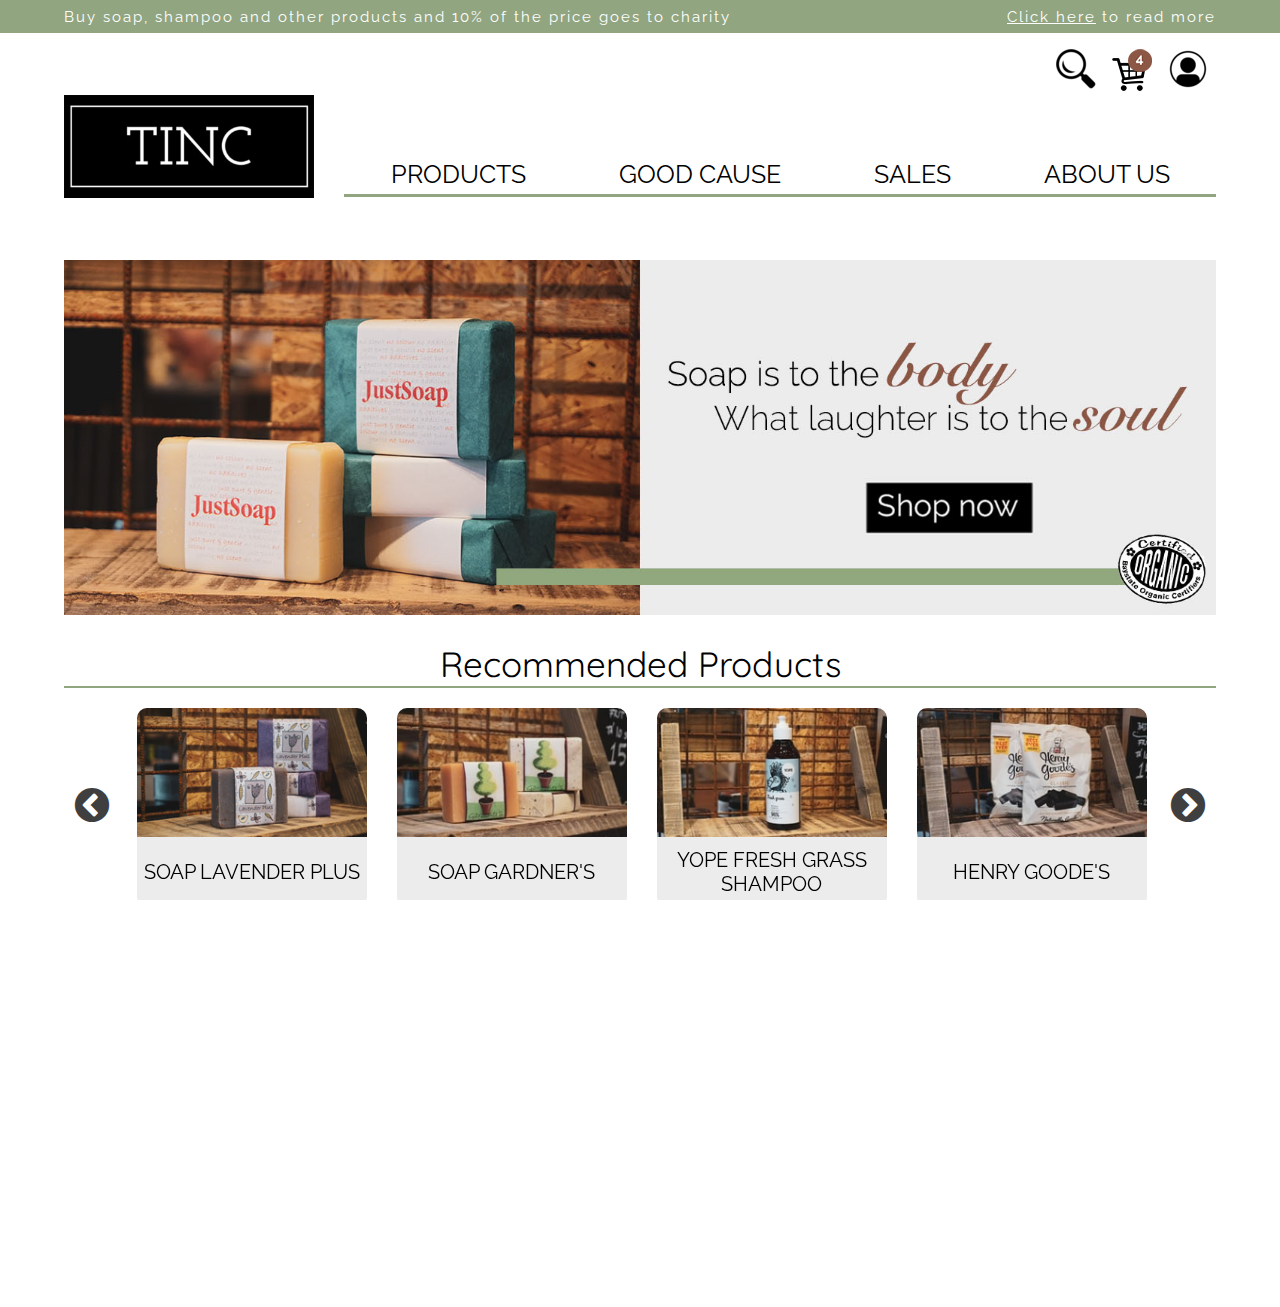
==== index.html @ 409cba59 "hihi" ====
<!DOCTYPE HTML>
<html>

<head>
    <title>TINC Home Page</title>
    <meta charset="UTF-8" name="viewport" content="width=device-width, user-scalable=no, initial-scale=1.0, maximum-scale=1.0, minimum-scale=1.0">
    <meta name="description" content="Explore the environmentally friendly shop TINC, see its products and the good cause it's fulfilling">
    <link rel="stylesheet" type="text/css" href="index.css">
    <link rel="stylesheet" type="text/css" href="slick/slick.css">
    <link rel="stylesheet" type="text/css" href="slick/slick-theme.css">
    <link href="https://fonts.googleapis.com/css?family=Raleway:400,700&display=swap" rel="stylesheet">
    <link href="https://fonts.googleapis.com/css?family=Quicksand&display=swap" rel="stylesheet">
    <style>
        html,
        body {
			height: 100%;
        	overflow-x: hidden;
            min-height: 100%;
            scroll-behavior: smooth;
            margin: 0;
            padding: 0;
            background-attachment: fixed;
            background-repeat: no-repeat;
            background-size: 100%;
            background-size: cover;
            background-position: top;
        }
		
		body {
        	position: relative;
    	}

        a {
            text-decoration: none;
            color: inherit;
        }

        a:visited {
            text-decoration: none;
            color: inherit;
        }

        a:active {
            text-decoration: none;
            color: inherit;
        }

    </style>
</head>

<body style="overflow-x:hidden;">
    <nav class="menu">
        <div class="burger-box">
            <div id="burger" class="container" onClick="myFunction(this)">
                <div class="bar1"></div>
                <div class="bar2"></div>
                <div class="bar3"></div>
            </div>
        </div>
        <div class="dropdown">
            <div class="dropbox">
                <div class="logo-2">
                    <a href="index.html"><img src="images/logo-2.jpg" alt="Home Page" width="200"></a>
                </div>
                <ul class="list">
                    <a href="PAGES/products.html">
                        <li>PRODUCTS</li>
                    </a>
                    <li>GOOD CAUSE</li>
                    <a href="PAGES/sales.html">
                        <li>SALES</li>
                    </a>
                    <a href="PAGES/about-us.html">
                        <li>ABOUT US</li>
                    </a>
                    <li>BASKET</li>
                </ul>
            </div>
        </div>
    </nav>
    <div class="wrapper">
        <header>
            <div class="promotion-tab">
                <div class="promo-text">Buy soap, shampoo and other products and 10% of the price goes to charity</div>
                <div class="promo-info"><a href="PAGES/good-cause.html" class="promo-link">Click here</a> to read more</div>
            </div>
            <div class="head-buttons">
                <div class="head-button"><a href="#"><img src="images/search.png" alt="search"></a></div>
                <div class="head-button"><a href="#"><img src="images/basket.png" alt="basket"></a></div>
                <div class="head-button"><a href="#"><img src="images/user.png" alt="user-profile"></a></div>
            </div>
            <nav class="header">
                <div class="logo">
                    <div class="home-page"><a href="index.html"><img src="images/logo.jpg" alt="TINC logo" width="250"></a></div>
                </div>
                <div class="nav">
                    <div class="nav-button"><a href="PAGES/products.html">PRODUCTS</a></div>
                    <div class="nav-button">GOOD CAUSE</div>
                    <div class="nav-button"><a href="PAGES/sales.html">SALES</a></div>
                    <div class="nav-button"><a href="PAGES/about-us.html">ABOUT US</a></div>
                </div>
            </nav>
        </header>
        <main class="body">
            <div class="content">
                <section class="posters">
                    <div class="poster-pic-1">
                        <div class="slideshow-container">
							<div class="mySlides fade">
								 <a href="PAGES/products.html"><img src="images/Poster1Main.jpg" style="width:100%"></a>
							</div>
							<div class="mySlides fade">
								 <a href="PAGES/products.html"><img src="images/Poster2Main.jpg" style="width:100%"></a>
							</div>
							<div class="mySlides fade">
								 <a href="PAGES/products.html"><img src="images/Poster3Main.jpg" style="width:100%"></a>
							</div>
						</div>
						<div style="text-align:center">
							  <span class="dot"></span> 
							  <span class="dot"></span> 
							  <span class="dot"></span> 
						</div>
                    </div>
                    <div class="poster-pic-2">
                        <a href="PAGES/products.html"><img class="poster" src="images/poster3.png" alt="Promotion"></a>
                    </div>
                </section>
                <h1 class="recommended">Recommended Products</h1>
                <section class="carousel">
                    <div class="product-wrap">
                        <a href="PAGES/product-1.html">
                            <img src="images/Products-pics/DSC02808.jpg" alt="recommended product 1">
                            <div class="img-text">
								<div class="center">SOAP LAVENDER PLUS</div>
							</div>
                        </a>
                    </div>
                    <div class="product-wrap">
                        <a href="PAGES/product-1.html">
                            <img src="images/Products-pics/DSC02827.jpg" alt="recommended product 2">
                            <div class="img-text">
								<div class="center">SOAP GARDNER'S</div>
							</div>
                        </a>
                    </div>
                    <div class="product-wrap">
                        <a href="PAGES/product-1.html">
                            <img src="images/Products-pics/DSC02875.jpg" alt="recommended product 3">
                            <div class="img-text">
								<div class="center">YOPE FRESH GRASS SHAMPOO</div>
							</div>
                        </a>
                    </div>
                    <div class="product-wrap">
                        <a href="PAGES/product-1.html">
                            <img src="images/Products-pics/DSC02921.jpg" alt="recommended product 4">
                            <div class="img-text">
								<div class="center">HENRY GOODE'S</div>
							</div>
                        </a>
                    </div>
                    <div class="product-wrap">
                        <a href="PAGES/product-1.html">
                            <img src="images/Products-pics/DSC02892.jpg" alt="recommended product 5">
                            <div class="img-text">
								<div class="center">TIMOMEI SHAMPOO</div>
							</div>
                        </a>
                    </div>
                    <div class="product-wrap">
                        <a href="PAGES/product-1.html">
                            <img src="images/Products-pics/DSC02847.jpg" alt="recommended product 6">
                            <div class="img-text">
								<div class="center">SOAP JUST SOAP</div>
							</div>
                        </a>
                    </div>
                </section>
            </div>
        </main>
        <footer class="footer">
            <div class="top-footer">
                <div class="hours">
                    <h2>Opening Hours</h2>
                    <ul>
                        <li>Monday: 09 - 18</li>
                        <li>Tuesday: 09 - 18</li>
                        <li>Wednesday: 09 - 18</li>
                        <li>Thursday: 09 - 18</li>
                        <li>Friday: 09 - 19</li>
                        <li>Saturday: 10 -17</li>
                        <li>Sunday: 11 -16</li>
                    </ul>
                </div>
                <div class="contacts">
                    <div class="adress">
                        <h2>Address</h2>
                        <span>Frederiksgade 22, 8000 Aarhus</span>
                    </div>
                    <div class="email">
                        <h2>Email</h2>
                        <span>aarhus@tinc.shop </span>
                    </div>
                </div>
            </div>
            <div class="bottom-footer">
                <div class="@">
                    <h3>&#9400; 2019 TINC</h3>
                </div>
                <div class="some">
                    <div class="insta">
                        <a href="https://www.instagram.com/tinc.shop/" target="_blank"><img src="images/insta.png" alt="Instagram link"></a>
                    </div>
                    <div class="facebook">
                        <a href="https://www.facebook.com/TINC.SHOP/" target="_blank"><img src="images/fb.png" alt="Facebook link"></a>
                    </div>
                </div>
            </div>
        </footer>
    </div>
    <script>
        function myFunction(x) {
            x.classList.toggle("change");
        }

    </script>
	<script>
		var slideIndex = 0;
		showSlides();

		function showSlides() {
		  var i;
		  var slides = document.getElementsByClassName("mySlides");
		  var dots = document.getElementsByClassName("dot");
		  for (i = 0; i < slides.length; i++) {
			slides[i].style.display = "none";  
		  }
		  slideIndex++;
		  if (slideIndex > slides.length) {slideIndex = 1}    
		  for (i = 0; i < dots.length; i++) {
			dots[i].className = dots[i].className.replace(" active", "");
		  }
		  slides[slideIndex-1].style.display = "block";  
		  dots[slideIndex-1].className += " active";
		  setTimeout(showSlides, 5000);
		}
	</script>
    <script type="text/javascript" src="java/jquery-3.4.1.min.js"></script>
    <script type="text/javascript" src="java/MyJS-index.min.js"></script>
    <script type="text/javascript" src="java/slick.min.js"></script>
</body>

</html>
---- index.css ----
.dropdown {
    position: absolute;
    margin: 0 auto;
    display: flex;
    justify-content: center;
    z-index: 10;
    width: 100%;
    height: 100%;
    overflow-y: hidden;
    background-color: #1e2226;
    right: -100%;
    opacity: 0;
    transition: 0.3s;
}

.dropdown.clicked {
    position: relative;
    opacity: 1;
    top: 0;
    right: 0;
    margin: 0 auto;
    display: flex;
    justify-content: center;
    z-index: 1;
    position: absolute;
    width: 100%;
    height: 100%;
    display: block;
    background-color: #1e2226;
    overflow-y: hidden;
    z-index: 10;
}



.dropbox {
    margin: 0 auto;
    display: flex;
    flex-direction: column;
    align-items: center;
    width: 90%;
    overflow-y: hidden;
    z-index: 10;
}

.container {
    display: inline-block;
    cursor: pointer;
    display: none;
    margin: 10vw 50px 0 85%;
    z-index: 15;
    position: absolute;
}



.bar1,
.bar2,
.bar3 {
    width: 35px;
    height: 5px;
    background-color: #1e2226;
    border-radius: 50px;
    margin: 6px 0;
    transition: 0.4s;
}

.change .bar1 {
    -webkit-transform: rotate(-45deg) translate(-9px, 6px);
    transform: rotate(-45deg) translate(-9px, 6px);
    background-color: white;
}

.change .bar2 {
    opacity: 0;
    background-color: white;
}

.change .bar3 {
    -webkit-transform: rotate(45deg) translate(-9px, -8px);
    transform: rotate(45deg) translate(-9px, -8px);
    background-color: white;
}

.logo-2 {
    position: relative;
    margin: 10vw auto 0 auto;
    width: 55%;
    z-index: 5000;
}

.lgo-2 a {
    z-index: 5000;
}


.logo-2 img {
    width: 100%;
    z-index: 5000;
}

.list {
    list-style: none;
    margin-top: 15%;
    padding: 0;
    color: white;
    font-family: 'Quicksand', sans-serif;
    font-size: 9vw;
    max-height: 100%;
}

.list li {
    margin-bottom: 10%;
}

.list li:hover {
    color: #91a580;
}

.promotion-tab {
    background-color: #91a580;
    display: flex;
    justify-content: space-between;
    color: white;
    padding: 0.5em 5% 0.5em 5%;
    font-family: 'Raleway', sans-serif;
    font-size: 15px;
}

.promo-text {
    letter-spacing: 2px;
    margin-right: 5%;
}

.promo-info {
    letter-spacing: 2px;
}

.promo-link {
    text-decoration: underline;
}

.head-buttons {
    display: flex;
    justify-content: flex-end;
    margin: 1em 4em 0 0;
}

.head-button {
    padding: 0 0.5em;
    transition: all .2s ease-in-out;
}

.head-button img {
    width: 40px;
}

.head-button:hover {
    transform: scale(1.1);
}

.body {
    width: 90%;
    margin: 0 auto;
}

.header {
    display: flex;
    align-items: flex-end;
    width: 90%;
    margin: 0 auto;

}

.nav {
    margin-left: 30px;
    margin-bottom: 5px;
    padding-bottom: 5px;
    color: black;
    display: flex;
    justify-content: space-around;
    align-items: flex-end;
    border-bottom: solid #91a580 3px;
    width: 100%;
    font-family: 'Raleway', sans-serif;
    font-size: 20px;
}

.nav-button {
    padding: 0 0.4em;
    text-align: center;
}

.nav-button:hover {
    color: #91a580;
}

.posters {
    margin-top: 5%;
    margin-bottom: 2%;
}

.poster {
    width: 100%;
}

.poster-pic-1 {
    width: 100%;
}

.poster-pic-2 {
    width: 80%;
    display: none;
    margin: 0 auto;
}

.content {
    width: 100%;
    margin: 0 auto;
}

.cat-block-phone {
    width: 100%;
    display: none;
    margin-bottom: 10px;
    transition: all .2s ease-in-out;
}

.cat-block-phone:hover {
    transform: scale(1.02);
}

.cat-phone {
    width: 100%;
}

.categories {
    display: flex;
    justify-content: space-between;
    margin-top: 50px;
}

.cat-box {
    width: 23%;
    display: flex;
    justify-content: space-between;
}

.cat-block-pc {
    width: 100%;
    margin-bottom: 10px;
    transition: all .2s ease-in-out;
}

.cat-block-pc:hover {
    transform: scale(1.02);
}

.cat-pc {
    width: 100%;
}

.recommended {
    font-size: 35px;
    font-weight: 400;
    margin: 0 auto;
    width: auto;
    text-align: center;
    font-family: 'Quicksand', sans-serif;
    border-bottom: solid 2px rgb(145, 165, 128);
}

.carousel {
    margin: 0 auto;
    width: 90%;
    text-align: center;
    font-family: 'Raleway', sans-serif;
}

.carousel img {
    width: 100%;
    margin: 0 auto;
    border-top-left-radius: 10px;
    border-top-right-radius: 10px;
}

.img-text {
    margin: 10px 0;
    font-size: 20px;
	height:50px;
	position: relative;
}

.center {
  	margin: 0;
  	position: absolute;
 	top: 50%;
  	left: 50%;
  	-ms-transform: translate(-50%, -50%);
  	transform: translate(-50%, -50%);
	width:100%;
}
.product-wrap {
    background-color: #ececec;
    border-radius: 10px;
}

.product-wrap:hover {
    box-shadow: 0 4px 8px 0 rgba(0, 0, 0, 0.2), 0 6px 20px 0 rgba(0, 0, 0, 0.19);
}

.top-footer {
    background-color: #1e2226;
    display: flex;
    justify-content: space-around;
    color: white;
    font-family: 'Raleway', sans-serif;
    padding: 30px 0;
}

.top-footer h2 {
    font-family: 'Quicksand', sans-serif;
    font-weight: 800;
    margin: 0;
    margin-bottom: 10px;
}

.bottom-footer {
    background-color: #91a580;
    font-family: 'Quicksand', sans-serif;
    display: flex;
    align-items: center;
    justify-content: space-around;
    color: white;
}

.bottom-footer h3 {
    margin: 0;
}

.bottom-footer img {
    width: 2vw;
    min-width: 40px;
}

.insta,
.facebook {
    margin: 10% 10%;
    transition: all .2s ease-in-out;
}

.insta:hover,
.facebook:hover {
    transform: scale(1.05);
}

.hours ul {
    list-style-type: none;
    padding: 0;
    margin: 0;
}

.email {
    margin-top: 30px;
}

.some {
    display: flex;
}

.wrapper {
    min-height: 100%;
    position: relative;
}

.body {
    padding-bottom: 350px;
}

.footer {
    position: absolute;
    bottom: 0;
    width: 100%;
}

.contacts {
    display: flex;
    flex-direction: column;
}

.slideshow-container {
  width:100%;
  position: relative;
}

.active {
  background-color: #717171;
}

@media only screen and (min-width: 1200px) {
    .nav {
        font-size: 25px;
    }
}

@media only screen and (max-width: 992px) {
    .header {
        flex-direction: column;
        align-items: flex-start;
    }

    .nav {
        margin-left: 0;
        margin-top: 30px;
        font-size: 18px;
    }

    .cat-box {
        width: 48%;
        margin-bottom: 10px;
    }

    .img-text {
        font-size: 18px;
    }

    .recommended {
        font-size: 30px;
    }
}

@media only screen and (min-width: 600px) {
    .dropdown {
        display: none;
    }
}

@media only screen and (max-width: 600px) {

    .poster-pic-1,
    .head-buttons,
    .nav,
    .categories,
    .promotion-tab {
        display: none;
    }

    .posters {
        margin-top: 10%;
    }

    .logo {
        margin: 10vw auto 0 auto;
        width: 55%;
    }

    .logo img {
        width: 100%;
    }

    .poster-pic-2,
    .cat-block,
    .container {
        display: block;
    }

    .content {
        width: 100%;
        margin: 0 auto;
    }

    .cat-block-phone {
        display: block;
    }

    .wrapper {
        overflow-x: hidden !important;
    }

    .img-text {
        font-size: 20px;
    }

    .recommended {
        font-size: 25px;
        margin-top: 20px;
    }

    .top-footer {
        display: none;
    }

    .body {
        padding-bottom: 100px;
    }

    .top-footer {
        display: none;
    }
}
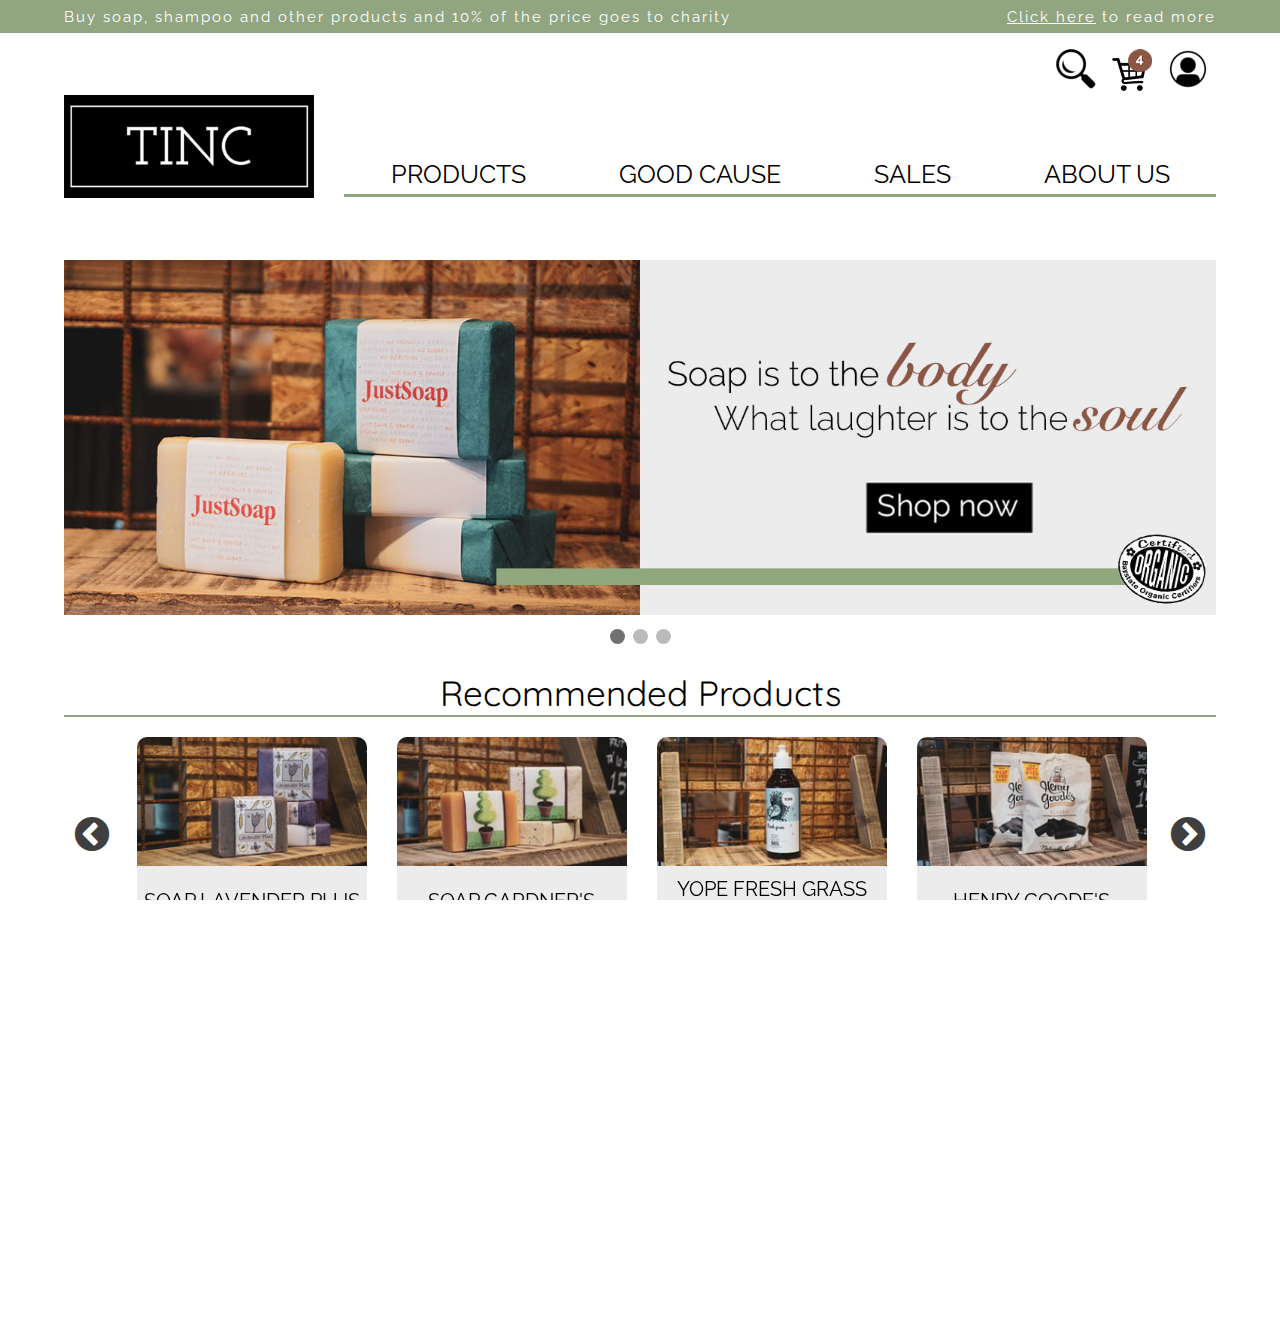
==== commit 251c5121: "hi" ====
--- a/index.html
+++ b/index.html
@@ -66,7 +66,9 @@
                     <a href="PAGES/products.html">
                         <li>PRODUCTS</li>
                     </a>
-                    <li>GOOD CAUSE</li>
+                    <a href="PAGES/good-cause.html">
+                        	<li>GOOD CAUSE</li>
+						</a>
                     <a href="PAGES/sales.html">
                         <li>SALES</li>
                     </a>
@@ -95,7 +97,7 @@
                 </div>
                 <div class="nav">
                     <div class="nav-button"><a href="PAGES/products.html">PRODUCTS</a></div>
-                    <div class="nav-button">GOOD CAUSE</div>
+                    <div class="nav-button"><a href="PAGES/good-cause.html">GOOD CAUSE</a></div>
                     <div class="nav-button"><a href="PAGES/sales.html">SALES</a></div>
                     <div class="nav-button"><a href="PAGES/about-us.html">ABOUT US</a></div>
                 </div>
@@ -116,7 +118,7 @@
 								 <a href="PAGES/products.html"><img src="images/Poster3Main.jpg" style="width:100%"></a>
 							</div>
 						</div>
-						<div style="text-align:center">
+						<div class="dots" style="text-align:center">
 							  <span class="dot"></span> 
 							  <span class="dot"></span> 
 							  <span class="dot"></span> 
--- a/index.css
+++ b/index.css
@@ -389,12 +389,36 @@
 }
 
 .slideshow-container {
-  width:100%;
+  width: 100%;
   position: relative;
+}
+
+.dot {
+  height: 15px;
+  width: 15px;
+  margin: 0 2px;
+  background-color: #bbb;
+  border-radius: 50%;
+  display: inline-block;
+  transition: background-color 0.6s ease;
 }
 
 .active {
   background-color: #717171;
+}
+
+.dots {
+	margin-top:10px;
+}
+
+@-webkit-keyframes fade {
+  from {opacity: .4} 
+  to {opacity: 1}
+}
+
+@keyframes fade {
+  from {opacity: .4} 
+  to {opacity: 1}
 }
 
 @media only screen and (min-width: 1200px) {
